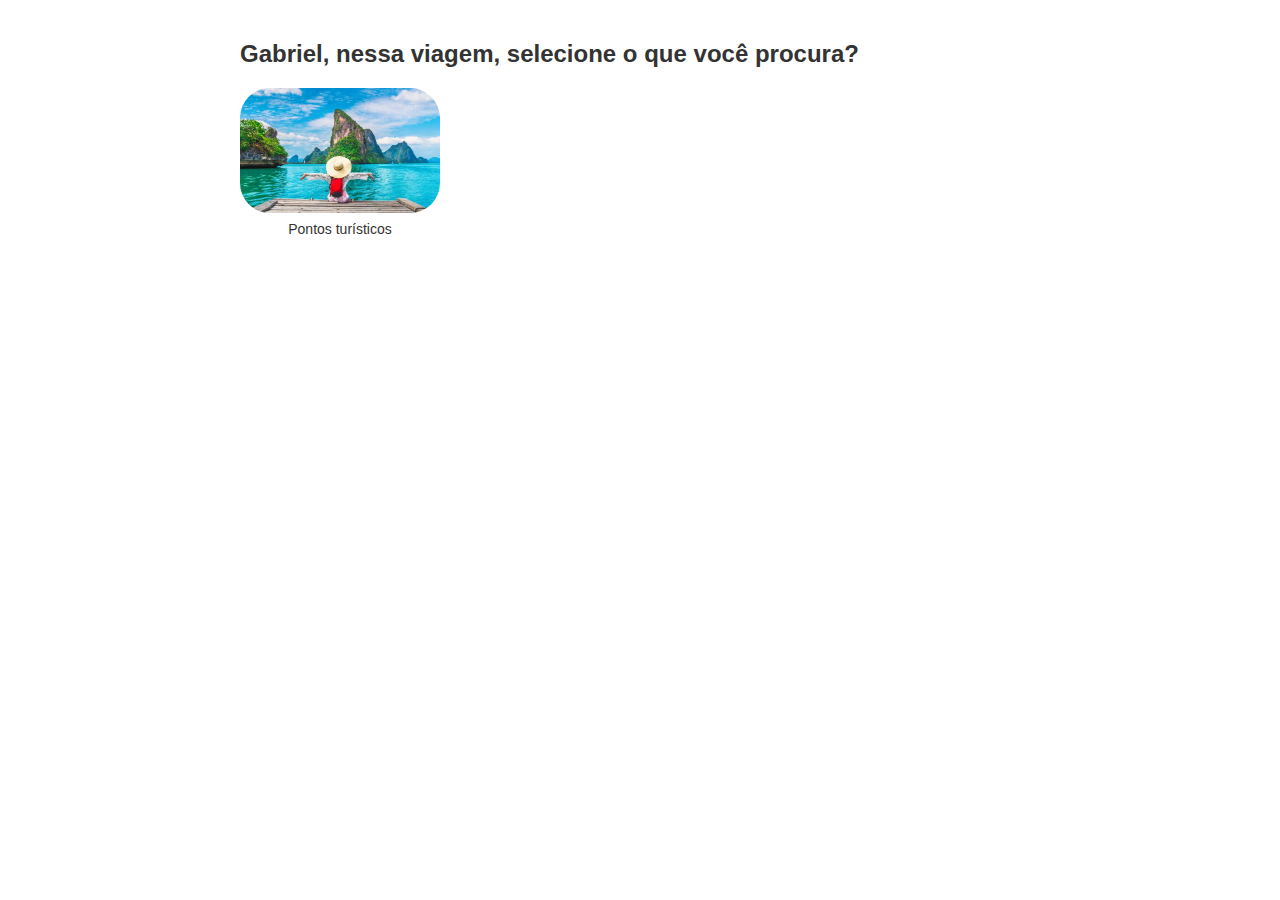
==== componentes/CheckBoxImage/index.html @ 9a16a2b6 "feat: componentes" ====
<!DOCTYPE html>
<html lang="pt-BR">
<head>
    <meta charset="UTF-8">
    <meta name="viewport" content="width=device-width, initial-scale=1.0">
    <title>Seleção de Interesses de Viagem</title>
    <style>
        body {
            font-family: Arial, sans-serif;
            max-width: 800px;
            margin: 0 auto;
            padding: 20px;
        }
        h2 {
            color: #333;
        }
        .image-grid {
            display: grid;
            grid-template-columns: repeat(auto-fit, minmax(150px, 1fr));
            gap: 20px;
        }
        .image-checkbox {
            display: flex;
            flex-direction: column;
            cursor: pointer;
            transition: transform 0.3s ease;
            width: 200px;
            height: 200px;
        }
        .image-checkbox:hover {
            transform: translateY(-5px);
        }
        .image-wrapper {
            position: relative;
            border-radius: 30px;
            overflow: hidden;
            margin-bottom: 8px;
        }
        .image-checkbox img {
            width: 100%;
            height: auto;
            display: block;
            transition: filter 0.3s ease;
        }
        .image-checkbox input {
            display: none;
        }
        .image-checkbox label {
            text-align: center;
            font-size: 14px;
            color: #333;
        }
        .image-checkbox.selected .image-wrapper::before {
            content: '';
            position: absolute;
            top: 0;
            left: 0;
            right: 0;
            bottom: 0;
            background-color: rgba(244, 140, 34, 0.6); /* #F48C22 com 60% de opacidade */
            pointer-events: none;
        }
    </style>
</head>
<body>
    <h2>Gabriel, nessa viagem, selecione o que você procura?</h2>
    <div class="image-grid">
        <div class="image-checkbox" onclick="toggleSelection(this)">
            <input type="checkbox" id="pontos-turisticos" name="interesse" value="pontos-turisticos">
            <div class="image-wrapper">
                <img src="../../public/turismo.webp" alt="Pontos turísticos">
            </div>
            <label for="pontos-turisticos">Pontos turísticos</label>
        </div>
        
    </div>

    <script>
        function toggleSelection(element) {
            const checkbox = element.querySelector('input[type="checkbox"]');
            checkbox.checked = !checkbox.checked;
            element.classList.toggle('selected', checkbox.checked);
            console.log(checkbox.value + ' foi ' + (checkbox.checked ? 'selecionado' : 'desmarcado'));
        }
    </script>
</body>
</html>
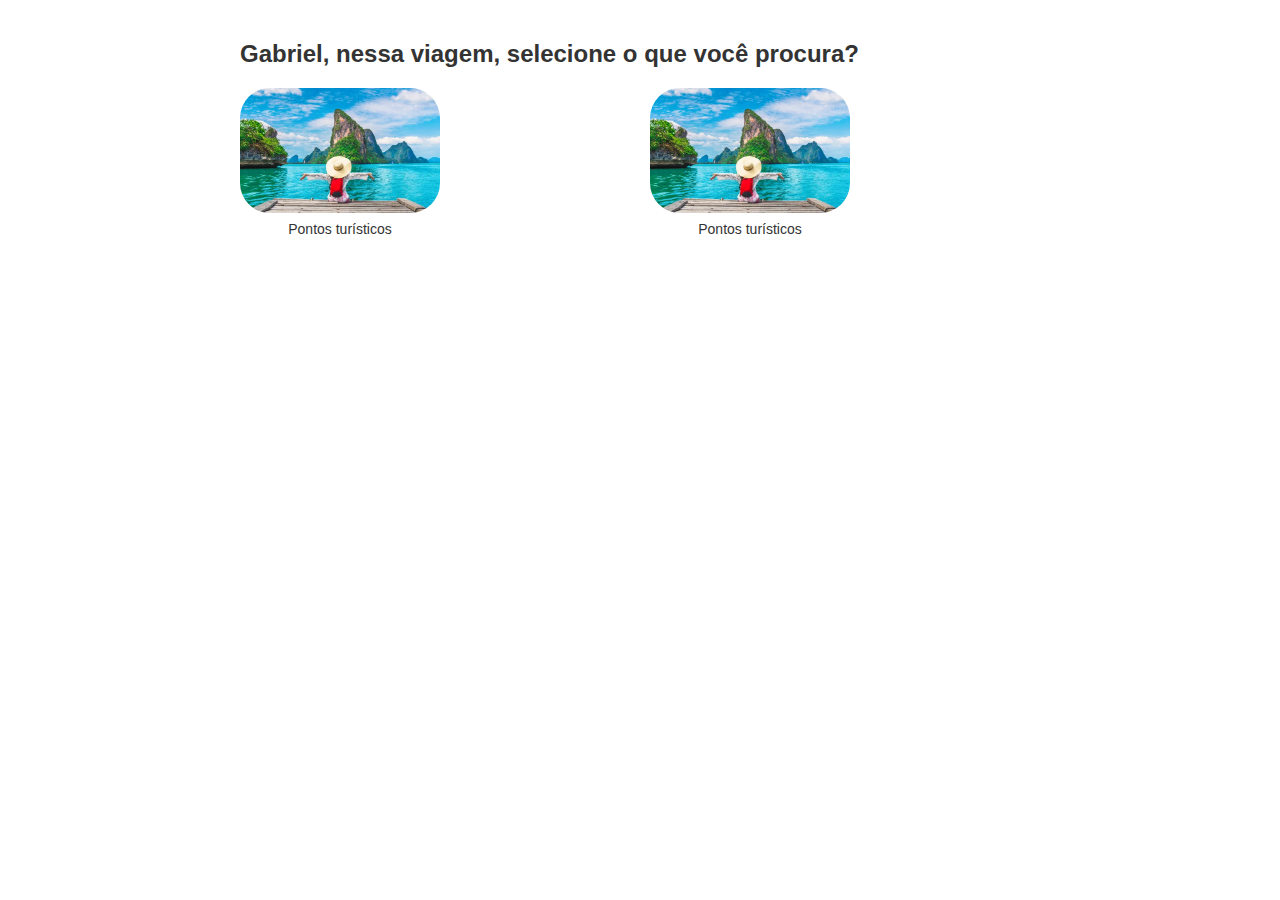
==== commit 003daa99: "update project" ====
--- a/componentes/CheckBoxImage/index.html
+++ b/componentes/CheckBoxImage/index.html
@@ -72,6 +72,14 @@
             </div>
             <label for="pontos-turisticos">Pontos turísticos</label>
         </div>
+
+        <div class="image-checkbox" onclick="toggleSelection(this)">
+            <input type="checkbox" id="pontos-turisticos" name="interesse" value="pontos-turisticos">
+            <div class="image-wrapper">
+                <img src="../../public/turismo.webp" alt="Pontos turísticos">
+            </div>
+            <label for="pontos-turisticos">Pontos turísticos</label>
+        </div>
         
     </div>
 
